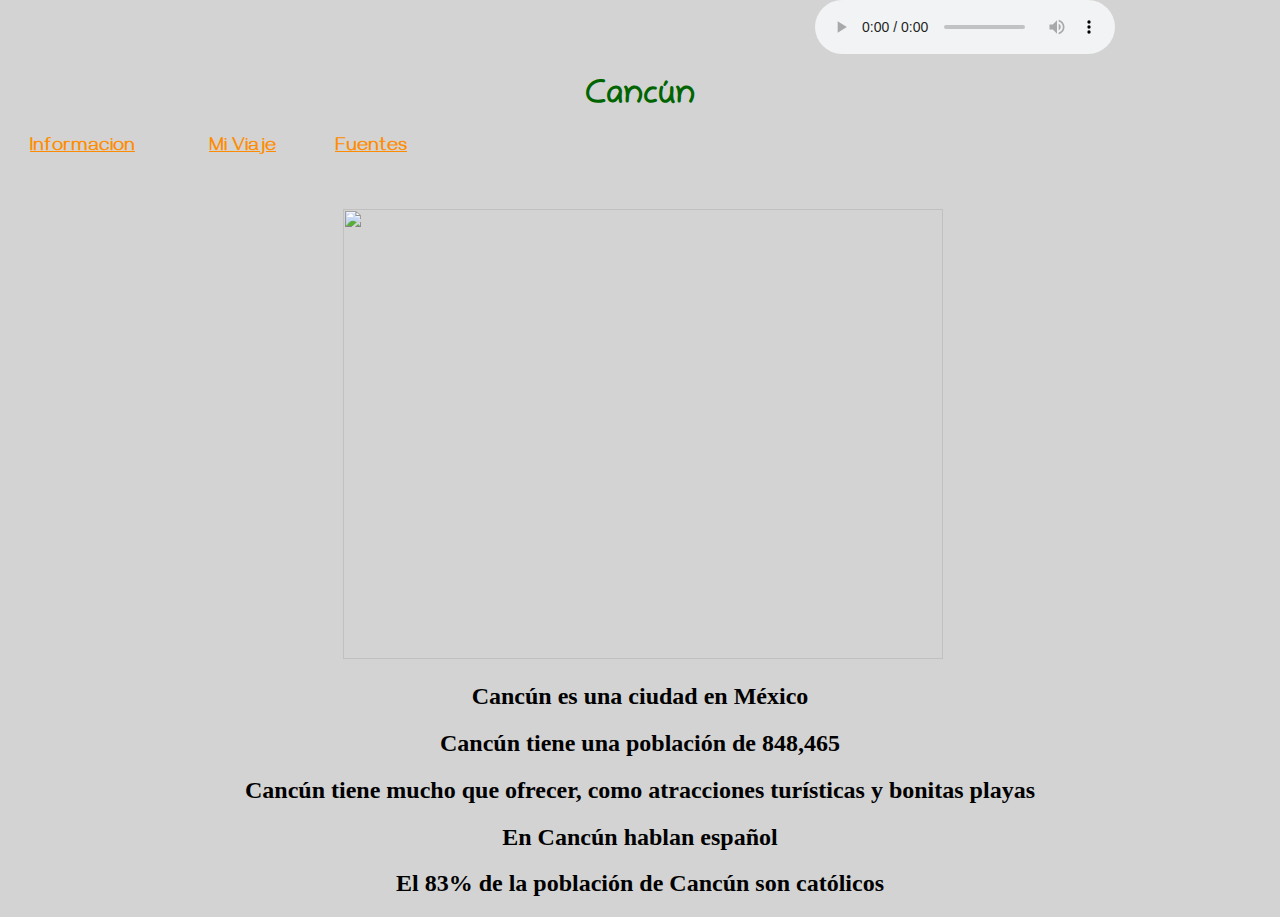
==== spansk.html @ 749405d5 "Add files via upload" ====
<!DOCTYPE html>
<html>

<div class="Cancún">
      <audio controls>
    <source src="Cancún.ogg" type="audio/ogg">
    <source src="Cancún.mp3" type="audio/mpeg">
    Your browser does not support the audio element.
    </audio>

 </div>



    <head lang="en">
   <link href="https://fonts.googleapis.com/css?family=Chilanka|Gayathri|Lato&display=swap" rel="stylesheet">
        <title>Cancún</title>
        <meta charset="utf-8"/>
        <link rel="stylesheet" href="spansk.css">

    </head>
    <body bgcolor="lightgrey">
    <h1 class="deps"><strong>Cancún</strong></h1>
    <!--navigation menu with hypertext starts-->
    <nav>
  <a href="spansk.html" class="hyper"><b>Informacion<b></a>
  <a href="miviaje.html" class="profile">Mi Viaje</a>
  <a href="fuentes.html" class="follower">Fuentes</a>
  <!--navigation menu ends-->
    </nav>
    <!--article starts-->
    <article>
    <center><img src="https://upload.wikimedia.org/wikipedia/commons/5/54/Imagebysafa2.jpg" width="600" height="450" class="image"/></center>

    <div>

      <footer>
          <h2><center>Cancún es una ciudad en México</center></h2>
          <h2><center>Cancún tiene una población de 848,465</center></h2>
          <h2><center>Cancún tiene mucho que ofrecer, como atracciones turísticas y bonitas playas</center></h2>
          <h2><center>En Cancún hablan español</center></h2>
          <h2><center>El 83% de la población de Cancún son católicos</center></h2>


          </footer>


    </div>
    </article>
    </body>
</html>
---- spansk.css ----
body {
  margin:0;
  padding:0;
}
.deps {
    text-align:center;
    font-family:'Chilanka';
    color:darkgreen;
}
.hyper {
    font-size:larger;
    color:darkorange;
    font-family:'Gayathri';
    margin-left:30px;
}
.profile {
    font-size:larger;
    color:darkorange;
    font-family:'Gayathri';
    margin-left:70px;
}
.follower {
    font-size:larger;
    color:darkorange;
    font-family:'Gayathri';
    margin-left:55px;
}
.image {
    padding-top:50px;
    margin-left:5px;
}
.want {
    margin-left:205px;
    margin-top:-170px;
    font-weight:900;
    color:purple;
}
.button {
    padding:5px;
    margin-bottom: 500px;
    font-family:'Chilanka';
    text-decoration:none;
    background-color:yellow;
    font-size:larger;

}
.boot {
    text-decoration:none;
    font-family:'Chilanka';
    margin-left:200px;
    margin-top:400px;
}

.Cancún {
    margin-right:1px;
    margin-left: 815px;
}
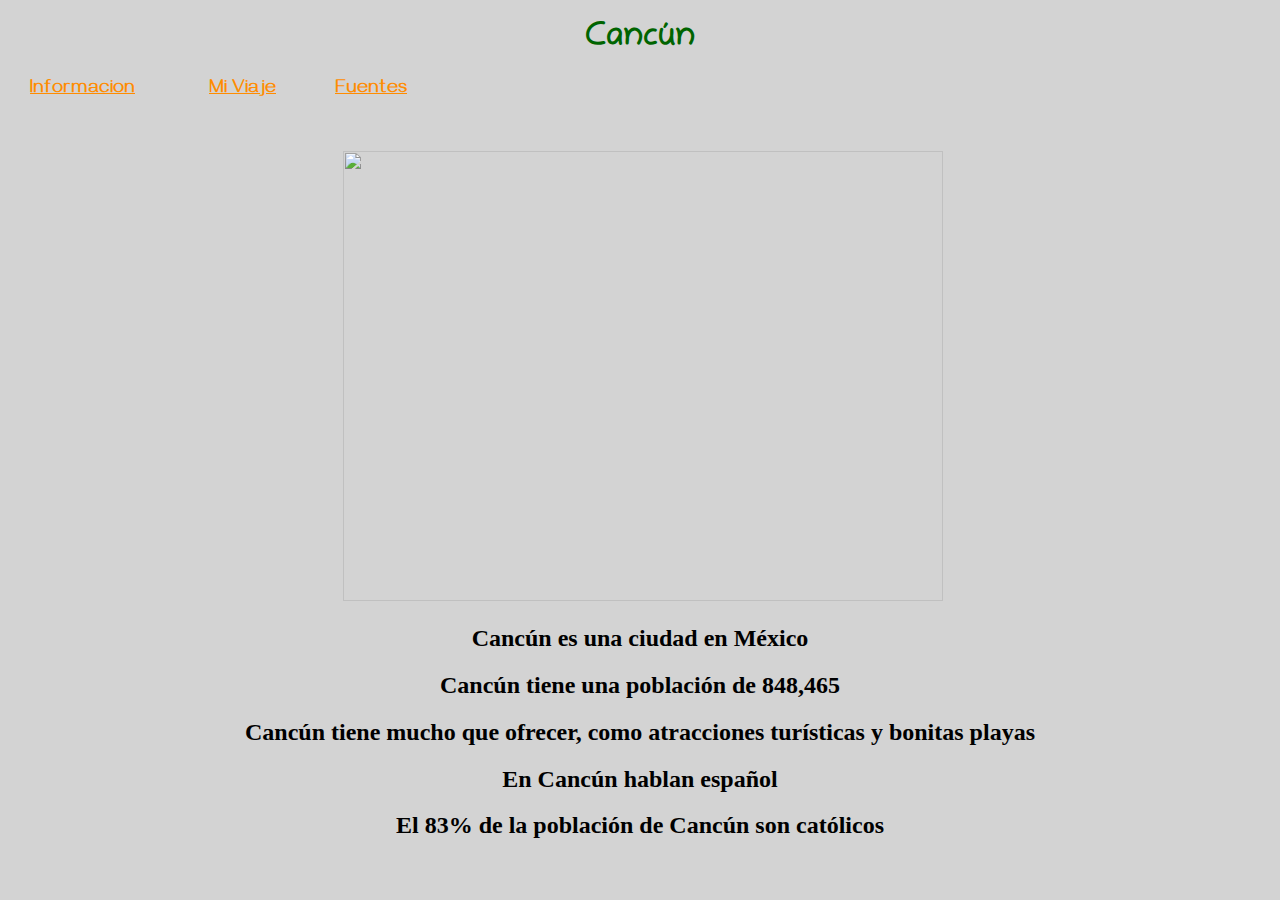
==== commit da857e79: "Update spansk.html" ====
--- a/spansk.html
+++ b/spansk.html
@@ -1,15 +1,5 @@
 <!DOCTYPE html>
 <html>
-
-<div class="Cancún">
-      <audio controls>
-    <source src="Cancún.ogg" type="audio/ogg">
-    <source src="Cancún.mp3" type="audio/mpeg">
-    Your browser does not support the audio element.
-    </audio>
-
- </div>
-
 
 
     <head lang="en">
